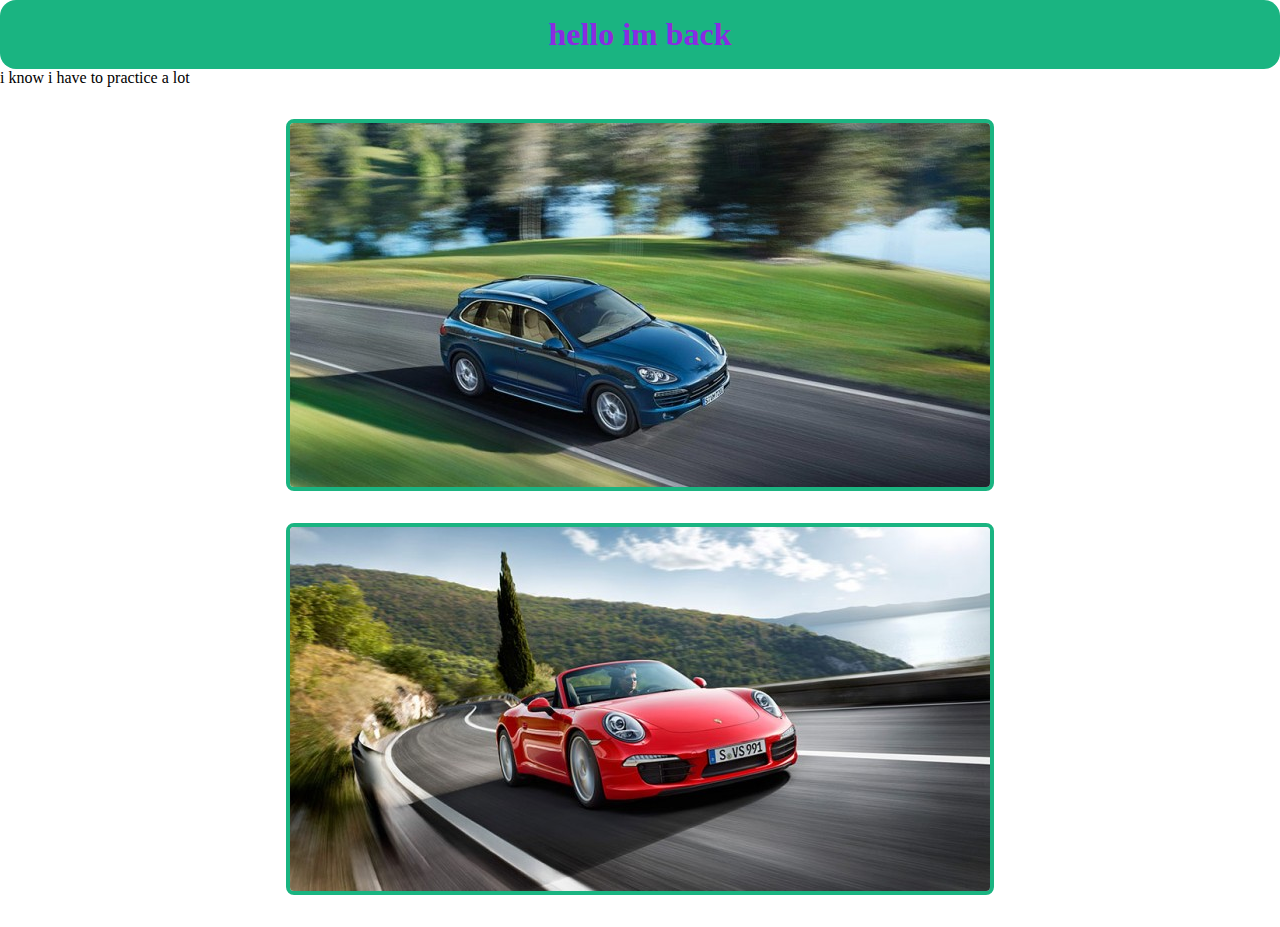
==== index.html @ 11193bb4 "added car  card" ====
<!DOCTYPE html>
<html lang="en">
<head>
    <meta charset="UTF-8">
    <meta name="viewport" content="width=device-width, initial-scale=1.0">
    <title>html recap</title>
    <link rel="stylesheet" href="recap.css">
</head>
<body>
    <h1>hello im back</h1>
    <p>i know i have to practice a lot</p>
    <img src="card1.jpg" alt="">
    <img src="card2.jpg" alt="">
</body>
</html>
---- recap.css ----
*{
    margin: 0;
    padding: 0;
    box-sizing: border-box;
}

h1{
color: blueviolet;
background: #1ab481;
border: aqua;
border-radius: 1rem;
padding: 1rem;
text-align:center;
box-shadow: 2rem;
}
img{
    margin: 2rem auto;
    display:block;
    border: .3rem solid#1ab481;
    border-radius: .5rem;
}
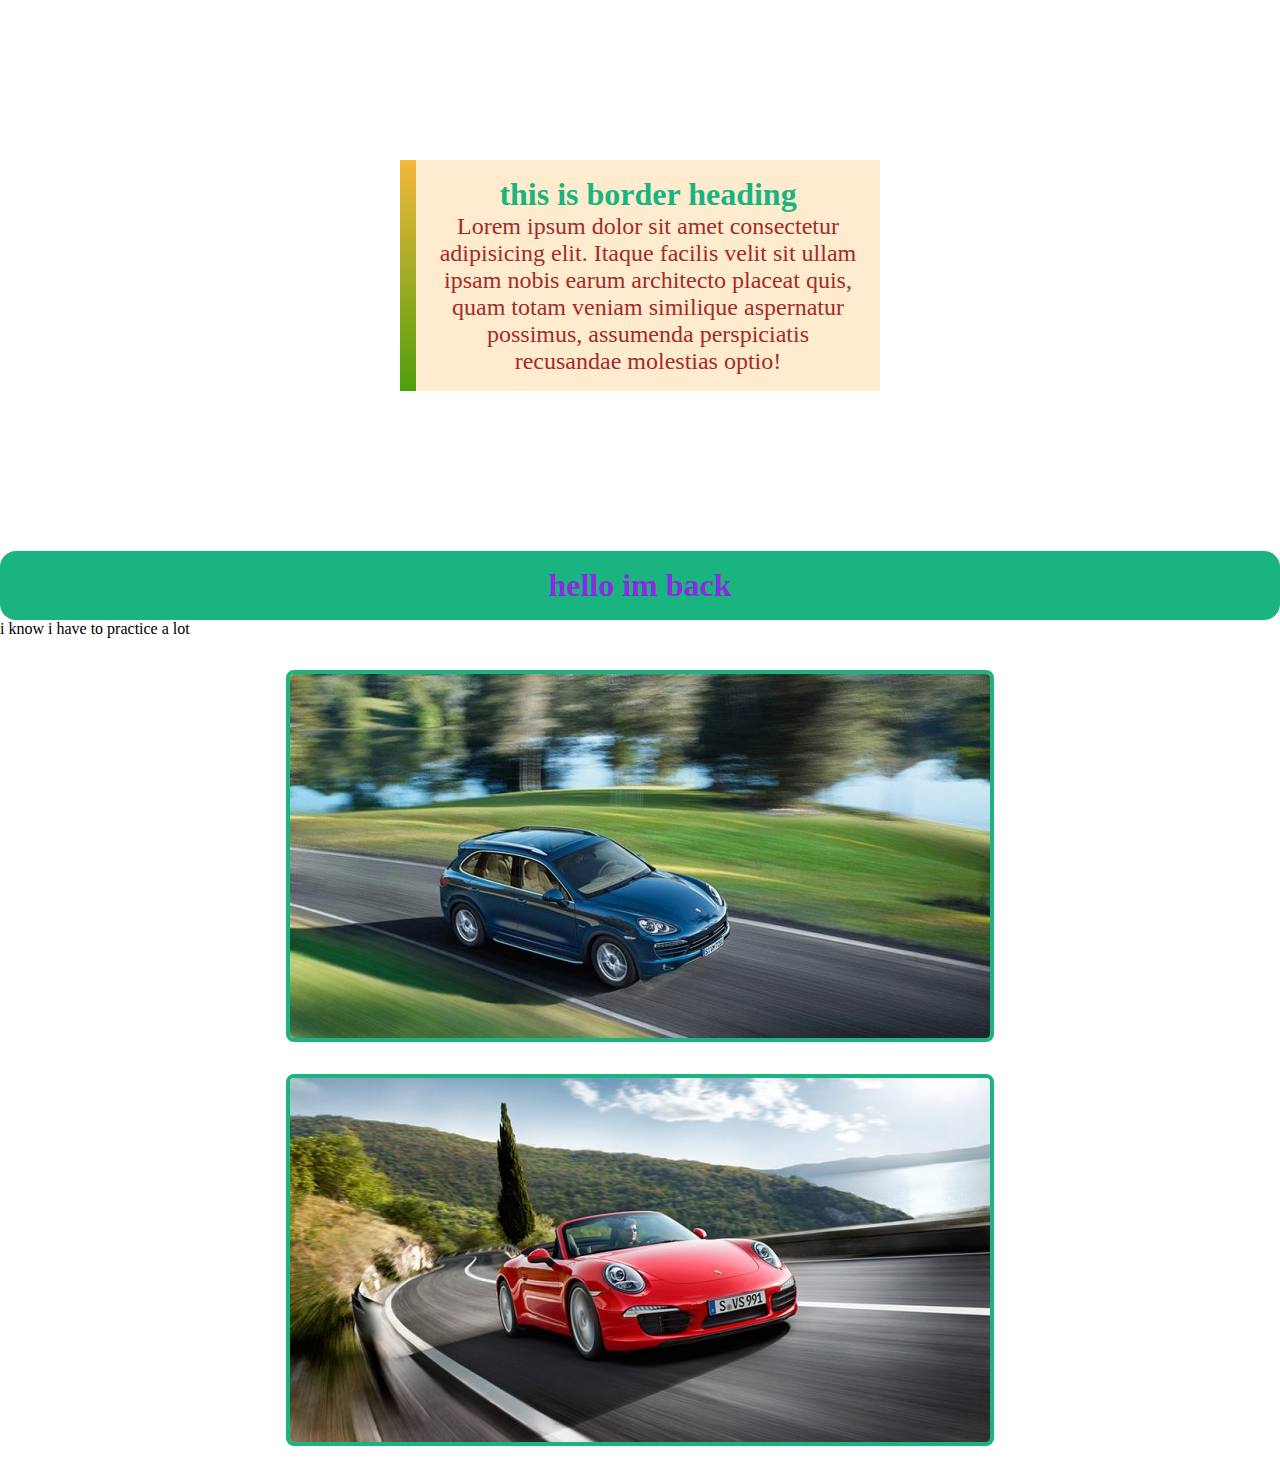
==== commit b59a1b8e: "border image css code added" ====
--- a/index.html
+++ b/index.html
@@ -7,9 +7,20 @@
     <link rel="stylesheet" href="recap.css">
 </head>
 <body>
-    <h1>hello im back</h1>
+    
+    <div class="border-image-style">
+        <h4>this is border heading</h4>
+        <p>Lorem ipsum dolor sit amet consectetur adipisicing elit.
+             Itaque facilis velit sit ullam ipsam nobis earum architecto 
+             placeat quis,
+             quam totam veniam similique aspernatur possimus,
+             assumenda perspiciatis recusandae molestias optio!</p>
+    </div>
+    <div>
+        <h1>hello im back</h1>
     <p>i know i have to practice a lot</p>
     <img src="card1.jpg" alt="">
     <img src="card2.jpg" alt="">
+    </div>
 </body>
 </html>--- a/recap.css
+++ b/recap.css
@@ -18,4 +18,24 @@
     display:block;
     border: .3rem solid#1ab481;
     border-radius: .5rem;
-}+}
+/*.border-image-style start*/
+.border-image-style{
+    background-color: blanchedalmond;
+    padding: 1rem;
+    width: 30rem;
+    margin: 10rem auto;
+    text-align: center;
+    border-image: linear-gradient(#f6b73c, #4d9f0c) 30;
+    border-left: 1rem solid;
+    border-image-slice:1;
+}
+.border-image-style h4{
+    font-size: 2rem;
+    color:#1ab481;
+}
+.border-image-style p{
+    color: brown;
+    font-size: 1.5rem;
+}
+/*.border-image-style end*/